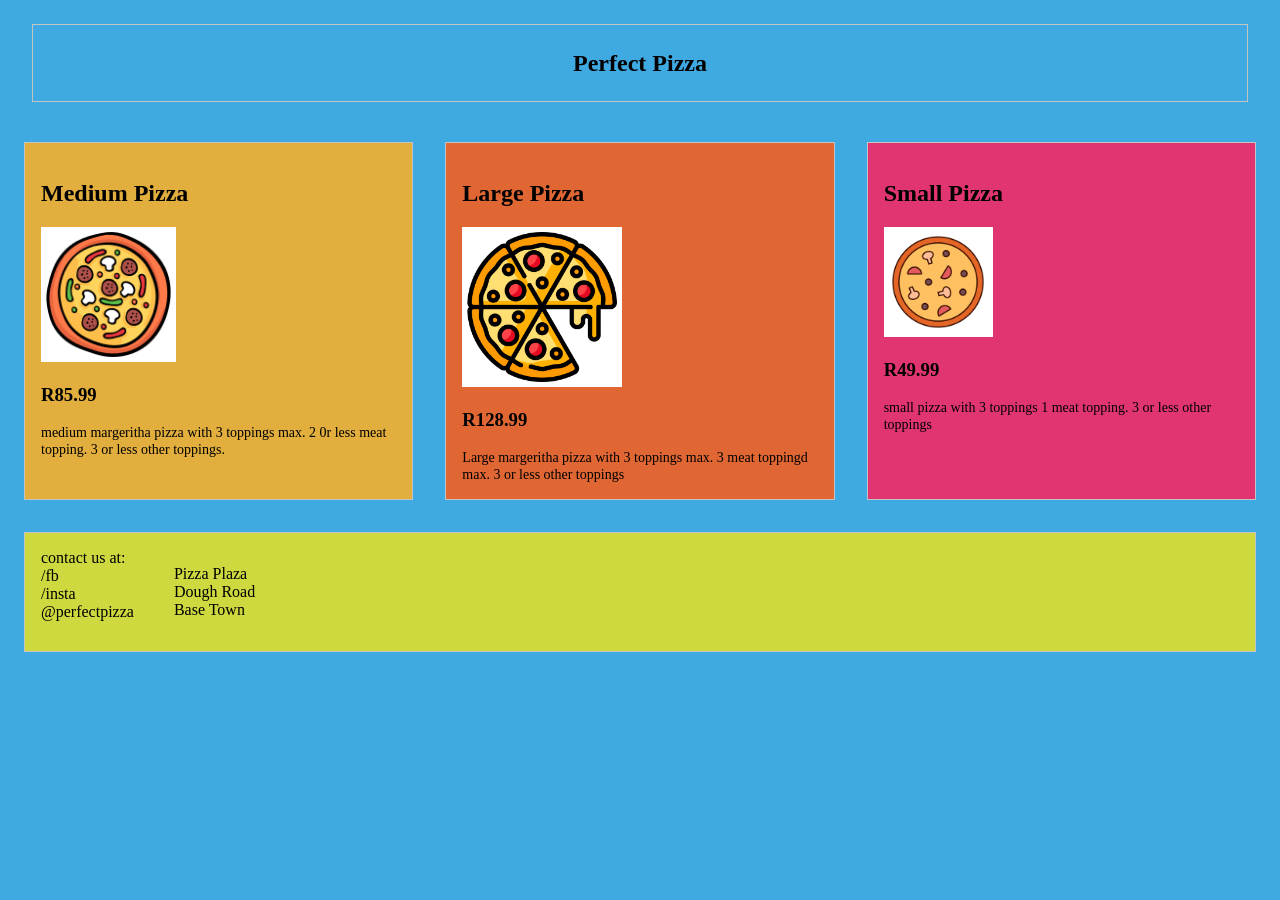
==== index.html @ ebb624a9 "added files" ====
<!DOCTYPE html>
<html lang="en">
<head>
    <meta charset="UTF-8">
    <meta name="viewport" content="width=device-width, initial-scale=1.0">
    <title>Document</title>
    <link rel="stylesheet" href="style.css">
</head>
<body>
    <main>
      <h1>Perfect Pizza</h1>
      <div class="pizza_prices">
        <div class="medium_pizza flavor"> 
    
   
        
        
        <h2>Medium Pizza</h2>
        <img src="medium_pizza.png" width="125">
        <h3>R85.99</h3>
        <div class="details">medium margeritha pizza with 3 toppings max. 2 0r less meat topping. 3 or less other toppings.</div>
        </div> 
  
    <div class="large_pizza flavor">
        
<h2>Large Pizza</h2>
<img src="large_pizza.png" width="150">
<h3>R128.99</h3>
<div class="details">Large margeritha pizza with 3 toppings max. 3 meat toppingd max. 3 or less other toppings</div>

    </div>
    <div class="small_pizza flavor">
        
        <h2>Small Pizza</h2>
        <img src="small_pizza.png" width="100">
       <h3>R49.99</h3>
        <div class="details">small pizza with 3 toppings 1 meat topping. 3 or less other toppings</div>
    </div>
    </div>
    <div class="contact_info flavor ">
        <div class="info">
        <div>contact us at:</div>
        <div>/fb</div>
        <div>/insta</div>
        <div>@perfectpizza</div>
        </div>
        <ul class="address info">
            <li>Pizza Plaza</li>
            <li>Dough Road</li>
            <li>Base Town</li>
        </ul>
    </div>
      
    </main>
</body>
</html>
---- style.css ----
body {
    background-color: #3FA9E2;
    font-family: Roboto;
    ;
}

.medium_pizza {
    background-color:  #E2AE3D;
    
    flex: 1;
}

.large_pizza {
    background-color: #E06733;
    
    flex: 1;
}

.small_pizza {
    background-color: #E03571;
    
    flex: 1;
}

.flavor {
    margin: 1em;
    padding: 1em;
    border: 1px solid #C4C4C4;
   
}

li {
   
   
  
     list-style: none;
   left: -10.87px;
}

.details {

font-size: 14px;
font-weight: 400;
line-height: 16.41px;
text-align: left;
}
/*.info {
 display:inline-block;
 
} */

.contact_info{
    background-color: #CDD93F;
    
  display: flex;
}

h1 {
    border: none;
   
font-size: 24px;
font-weight: 700;
line-height: 28.13px;
text-align: center;
padding: 1em;
margin: 1em;

}
img {
    background-color: white;
    padding: 0.3em;
}

h2 {
    
font-size: 24px;
font-weight: 700;
line-height: 28.13px;
text-align: left;

}
@media (min-Width: 960px ) {
    .pizza_prices {
        display: flex;
    }
    h1 {
        border: 1px solid #C4C4C4;
    }

}
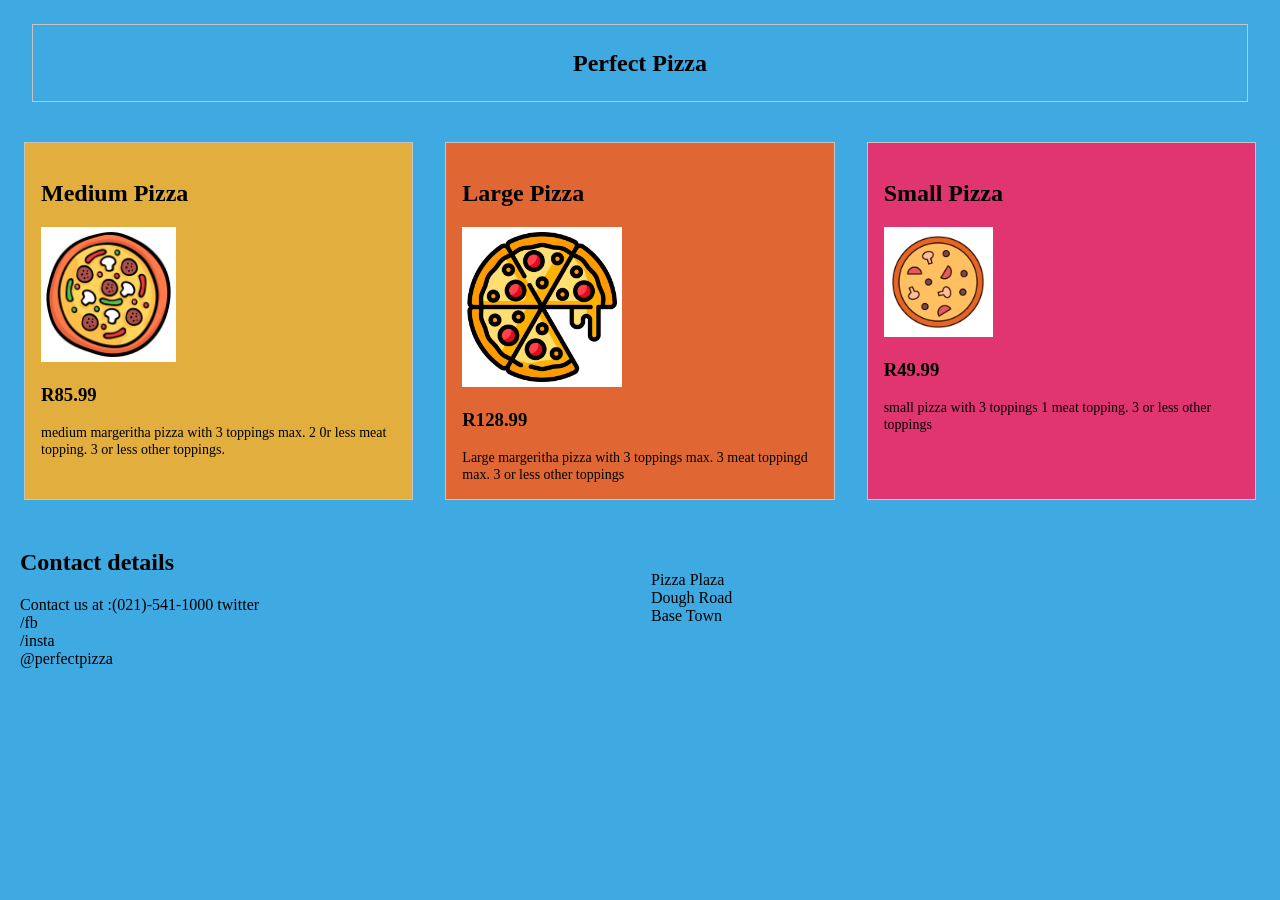
==== commit 8ea9711a: "added changes" ====
--- a/index.html
+++ b/index.html
@@ -37,19 +37,32 @@
         <div class="details">small pizza with 3 toppings 1 meat topping. 3 or less other toppings</div>
     </div>
     </div>
-    <div class="contact_info flavor ">
-        <div class="info">
-        <div>contact us at:</div>
-        <div>/fb</div>
-        <div>/insta</div>
-        <div>@perfectpizza</div>
-        </div>
-        <ul class="address info">
-            <li>Pizza Plaza</li>
-            <li>Dough Road</li>
-            <li>Base Town</li>
-        </ul>
-    </div>
+    <table>
+        <tr>
+            <td>
+                <h2>Contact details</h2>
+                Contact us at :(021)-541-1000 twitter
+                <div class="special">
+                    /fb
+                </div>
+                /insta
+                <div class="special">
+                    @perfectpizza
+                </div>
+            </td>
+            <td>
+                <div class="special">
+                    Pizza Plaza
+                </div>
+
+                Dough Road
+                <div class="special">
+                    Base Town
+                </div>
+
+            </td>
+        </tr>
+    </table>
       
     </main>
 </body>
--- a/style.css
+++ b/style.css
@@ -87,4 +87,11 @@
         border: 1px solid #C4C4C4;
     }
 
+}
+
+td {
+    padding: 10px; 
+    border: 0px ;
+    width:20%;
+    border-radius: 10px;
 }
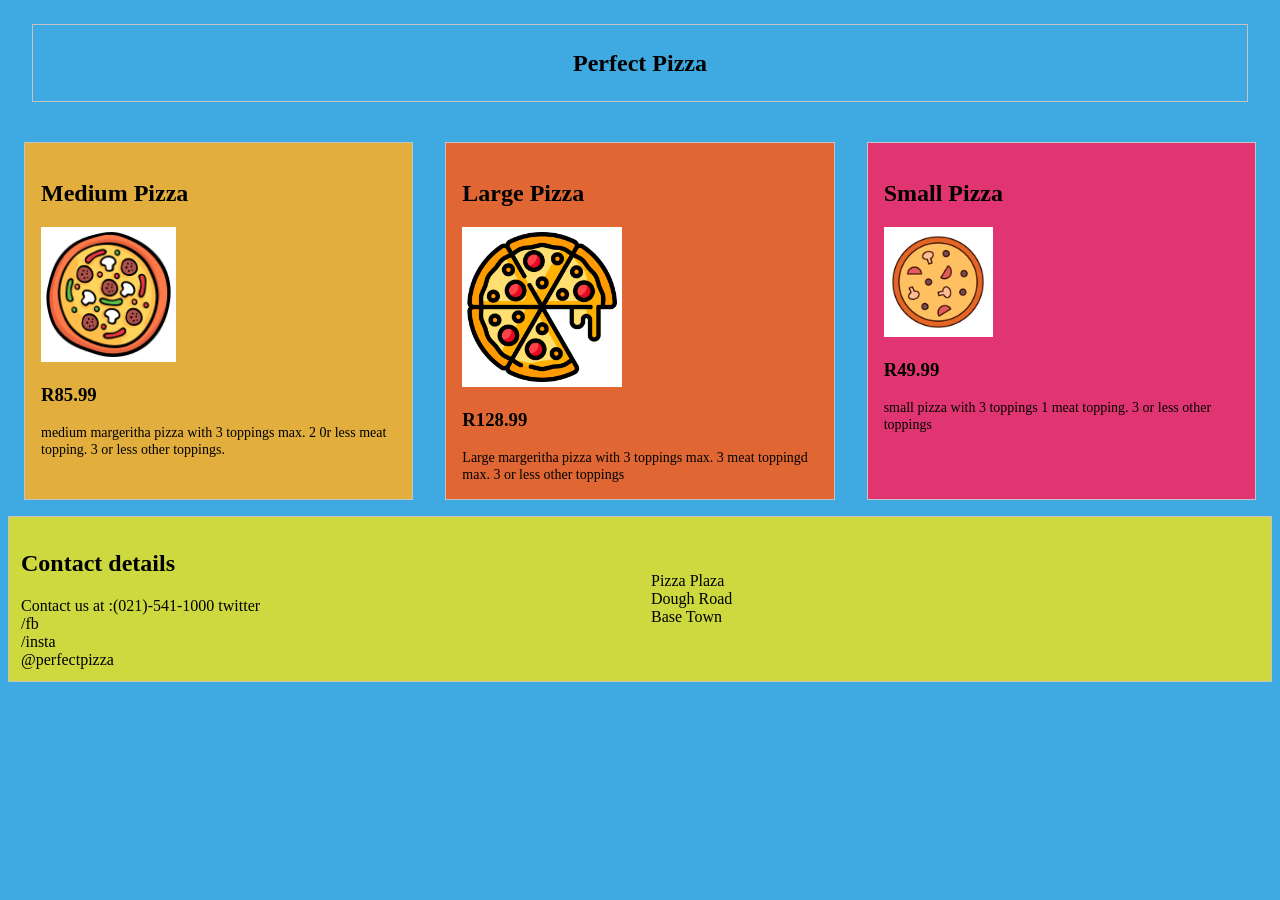
==== commit ec996e31: "updated html" ====
--- a/index.html
+++ b/index.html
@@ -37,6 +37,7 @@
         <div class="details">small pizza with 3 toppings 1 meat topping. 3 or less other toppings</div>
     </div>
     </div>
+    <section class="contacts-detail">
     <table>
         <tr>
             <td>
@@ -63,6 +64,7 @@
             </td>
         </tr>
     </table>
+</section>
       
     </main>
 </body>
--- a/style.css
+++ b/style.css
@@ -94,4 +94,10 @@
     border: 0px ;
     width:20%;
     border-radius: 10px;
+}
+
+.contacts-detail {
+    background-color: #CDD93F;
+    border: 1px solid #C4C4C4;
+    border-radius: 1px;
 }
